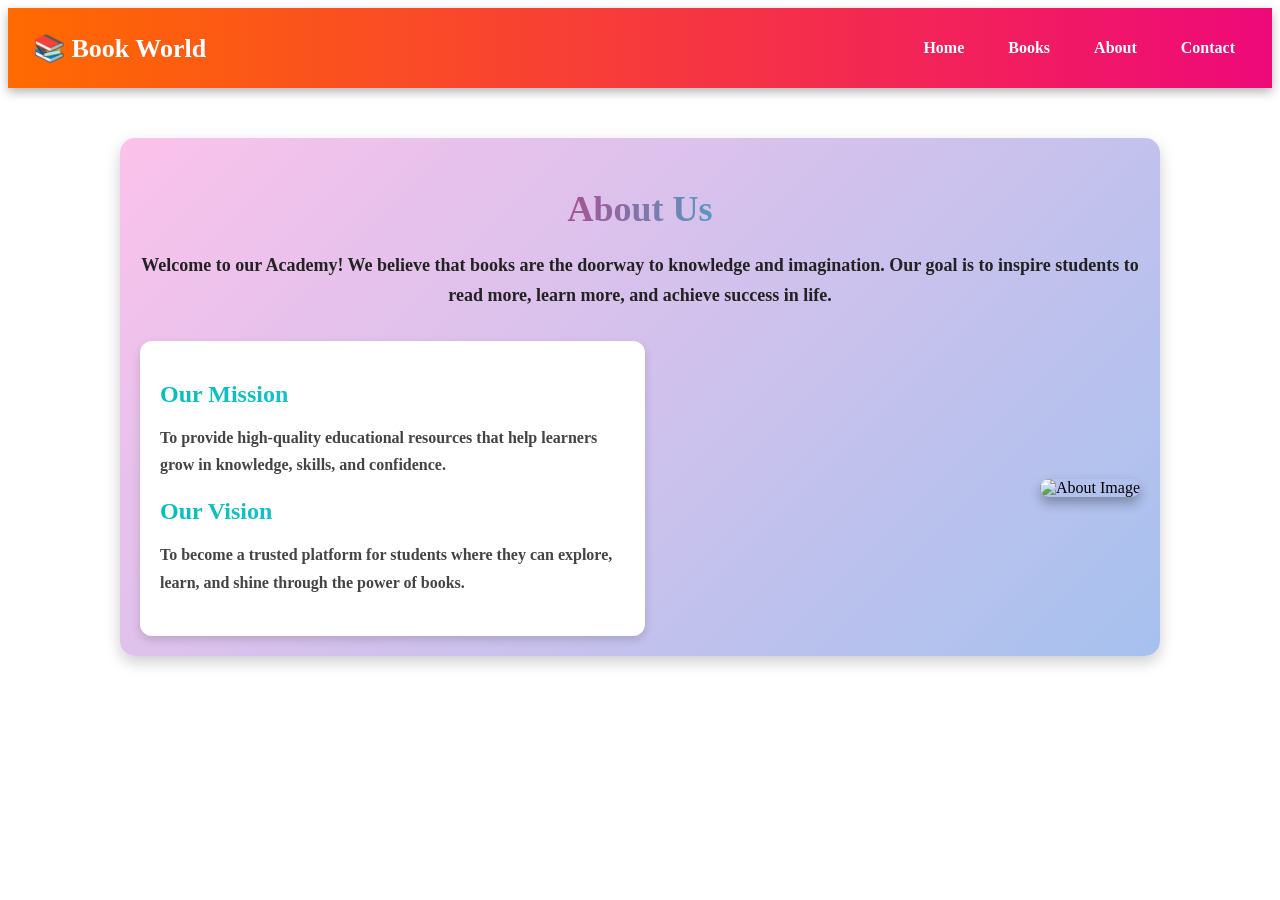
==== about.html @ 0c34d5ca "Add files via upload" ====
<!DOCTYPE html>
<html lang="en">
<head>
    <meta charset="UTF-8">
    <meta name="viewport" content="width=device-width, initial-scale=1.0">
    <title>Document</title>
    <link rel="stylesheet" href="style.css">
</head>
<body>
    <!-- Header Start -->
<header>
  <div class="logo">📚 Book World</div>
  <nav>
    <ul>
      <li><a href="home.html">Home</a></li>
      <li><a href="books.html">Books</a></li>
      <li><a href="about.html">About</a></li>
      <li><a href="contact.html">Contact</a></li>
    </ul>
  </nav>
</header>
<!-- Header End -->

 <!-- About Section -->
  <section class="about-section">
    <h1>About Us</h1>
    <p>
      Welcome to our Academy!  
      We believe that books are the doorway to knowledge and imagination.  
      Our goal is to inspire students to read more, learn more, and achieve success in life.
    </p>

    <div class="about-content">
      <div class="about-text">
        <h2>Our Mission</h2>
        <p>
          To provide high-quality educational resources that help learners grow in knowledge, skills, and confidence.
        </p>

        <h2>Our Vision</h2>
        <p>
          To become a trusted platform for students where they can explore, learn, and shine through the power of books.
        </p>
      </div>
      <div class="about-image">
        <img src="https://encrypted-tbn0.gstatic.com/images?q=tbn:ANd9GcR6jI7dX5T0ZIc1dJ-ebdAtN28goEZ-iPqOcQ&s" alt="About Image">
      </div>
    </div>
  </section>

    
</body>
</html>
---- style.css ----
/* Header */
header {
  background: linear-gradient(90deg, #ff6a00, #ee0979, #6a11cb, #2575fc);
  background-size: 300% 300%;
  animation: gradientMove 6s infinite alternate;
  color: #fff;
  padding: 15px 25px;
  display: flex;
  justify-content: space-between;
  align-items: center;
  box-shadow: 0 4px 10px rgba(0,0,0,0.3);
}

@keyframes gradientMove {
  0% { background-position: 0% 50%; }
  100% { background-position: 100% 50%; }
}

.logo {
  font-size: 26px;
  font-weight: bold;
}

nav ul {
  list-style: none;
  display: flex;
}

nav ul li {
  margin-left: 20px;
}

nav ul li a {
  text-decoration: none;
  color: #fff;
  font-weight: bold;
  font-size: 16px;
  padding: 6px 12px;
  border-radius: 8px;
  transition: background 0.3s, color 0.3s;
}

nav ul li a:hover,
nav ul li a.active {
  background: #fff;
  color: #2575fc;
}

/* Responsive Header */
@media (max-width: 768px) {
  header {
    flex-direction: column;
    text-align: center;
  }

  nav ul {
    flex-direction: column;
    margin-top: 10px;
  }

  nav ul li {
    margin: 10px 0;
  }
}
 .books-section {
  display: flex;
  align-items: center;
  justify-content: space-between;
  margin: 40px auto;
  max-width: 1000px;
  padding: 20px;
}

.books-text {
  flex: 1;
  margin-right: 20px;
}

.books-text h2 {
  font-size: 28px;
  margin-bottom: 15px;
  color: #333;
}

.books-text p {
  font-size: 18px;
  line-height: 1.6;
  font-weight: bolder; /* bold text */
  background: linear-gradient(90deg, #ff6a00, #ee0979, #06beb6, #48c6ef);
  -webkit-background-clip: text;
  -webkit-text-fill-color: transparent; /* text me gradient apply hoga */
}


.books-image {
  flex: 1;
  text-align: right;
}

.books-image img {
  max-width: 100%;
  height: auto;
  border-radius: 10px;
}
.about-section {
  max-width: 1000px;
  margin: 50px auto;
  padding: 20px;
  text-align: center;
  background: linear-gradient(135deg, #fbc2eb, #a6c1ee); /* colorful background */
  border-radius: 15px;
  box-shadow: 0px 6px 15px rgba(0,0,0,0.2);
}

.about-section h1 {
  font-size: 36px;
  margin-bottom: 20px;
  font-weight: 900;
  background: linear-gradient(90deg, #ff512f, #dd2476, #24c6dc, #514a9d);
  -webkit-background-clip: text;
  -webkit-text-fill-color: transparent; /* colorful heading */
}

.about-section p {
  font-size: 18px;
  margin-bottom: 30px;
  line-height: 1.7;
  font-weight: bold;
  color: #222;
}

.about-content {
  display: flex;
  align-items: center;
  justify-content: space-between;
  gap: 30px;
}

.about-text {
  flex: 1;
  text-align: left;
  background: #fff;
  padding: 20px;
  border-radius: 12px;
  box-shadow: 0px 4px 10px rgba(0,0,0,0.15);
}

.about-text h2 {
  font-size: 24px;
  margin-bottom: 10px;
  font-weight: 800;
  background: linear-gradient(90deg, #06beb6, #48c6ef);
  -webkit-background-clip: text;
  -webkit-text-fill-color: transparent; /* gradient headings */
}

.about-text p {
  margin-bottom: 20px;
  font-size: 16px;
  color: #444;
  font-weight: 600;
}

.about-image {
  flex: 1;
  text-align: right;
}

.about-image img {
  max-width: 100%;
  border-radius: 15px;
  box-shadow: 0px 6px 12px rgba(0,0,0,0.3);
}


.contact-section {
  max-width: 1100px;
  margin: 50px auto;
  padding: 30px;
  text-align: center;
  background: linear-gradient(135deg, #f6d365, #fda085);
  border-radius: 15px;
  box-shadow: 0px 6px 15px rgba(0,0,0,0.2);
}

.contact-section h1 {
  font-size: 36px;
  margin-bottom: 15px;
  font-weight: 900;
  background: linear-gradient(90deg, #ff512f, #dd2476, #24c6dc, #514a9d);
  -webkit-background-clip: text;
  -webkit-text-fill-color: transparent;
}

.contact-section p {
  font-size: 18px;
  margin-bottom: 40px;
  color: #333;
  font-weight: 600;
}

.contact-container {
  display: flex;
  justify-content: space-between;
  align-items: flex-start;
  gap: 40px;
  flex-wrap: wrap;
}

.contact-form {
  flex: 1;
}

.contact-form form {
  display: flex;
  flex-direction: column;
  gap: 15px;
}

.contact-form input,
.contact-form textarea {
  width: 100%;
  padding: 12px;
  border-radius: 8px;
  border: 1px solid #ccc;
  font-size: 16px;
}

.contact-form button {
  padding: 12px;
  border: none;
  border-radius: 8px;
  font-size: 18px;
  background: linear-gradient(90deg, #24c6dc, #514a9d);
  color: white;
  font-weight: bold;
  cursor: pointer;
  transition: 0.3s;
}

.contact-form button:hover {
  background: linear-gradient(90deg, #ff512f, #dd2476);
}

.contact-info {
  flex: 1;
  text-align: left;
  background: #fff;
  padding: 20px;
  border-radius: 12px;
  box-shadow: 0px 4px 12px rgba(0,0,0,0.2);
}

.contact-info h2 {
  font-size: 22px;
  margin-bottom: 15px;
  background: linear-gradient(90deg, #06beb6, #48c6ef);
  -webkit-background-clip: text;
  -webkit-text-fill-color: transparent;
}

.social-links {
  display: flex;
  flex-direction: column;
  gap: 12px;
  margin-top: 10px;
}

.social-links a {
  font-size: 18px;
  font-weight: bold;
  text-decoration: none;
  color: #514a9d;
  transition: 0.3s;
}

.social-links a:hover {
  color: #dd2476;
}
/* @media (max-width: 768px) {
  header {
    flex-direction: column;
    gap: 10px;
  }

  header nav ul {
    flex-wrap: wrap;
    justify-content: center;
  }

  .book-card img {
    height: 220px;
  } */

/* Books Page */
.books-page {
  text-align: center;
  padding: 40px 20px;
}

.books-page h1 {
  font-size: 2.5rem;
  margin-bottom: 30px;
  color: #444;
}

/* Books Grid */
.books-grid {
  display: grid;
  grid-template-columns: repeat(auto-fit, minmax(220px, 1fr));
  gap: 25px;
  max-width: 1100px;
  margin: auto;
}

/* Book Card */
.book-card {
  background: white;
  border-radius: 12px;
  overflow: hidden;
  box-shadow: 0 6px 15px rgba(0,0,0,0.1);
  transition: transform 0.3s ease, box-shadow 0.3s ease;
  padding: 15px;
}

.book-card img {
  width: 100%;
  height: 280px;
  object-fit: cover;
  border-radius: 8px;
}

.book-card h2 {
  margin: 15px 0 10px;
  font-size: 1.3rem;
  color: #222;
}

.book-card p {
  font-size: 0.95rem;
  color: #555;
}

/* Hover Effect */
.book-card:hover {
  transform: translateY(-10px);
  box-shadow: 0 10px 25px rgba(0,0,0,0.2);
}

/* Responsive */
@media (max-width: 768px) {
  header {
    flex-direction: column;
    gap: 10px;
  }

  header nav ul {
    flex-wrap: wrap;
    justify-content: center;
  }

  .book-card img {
    height: 220px;
  }
}
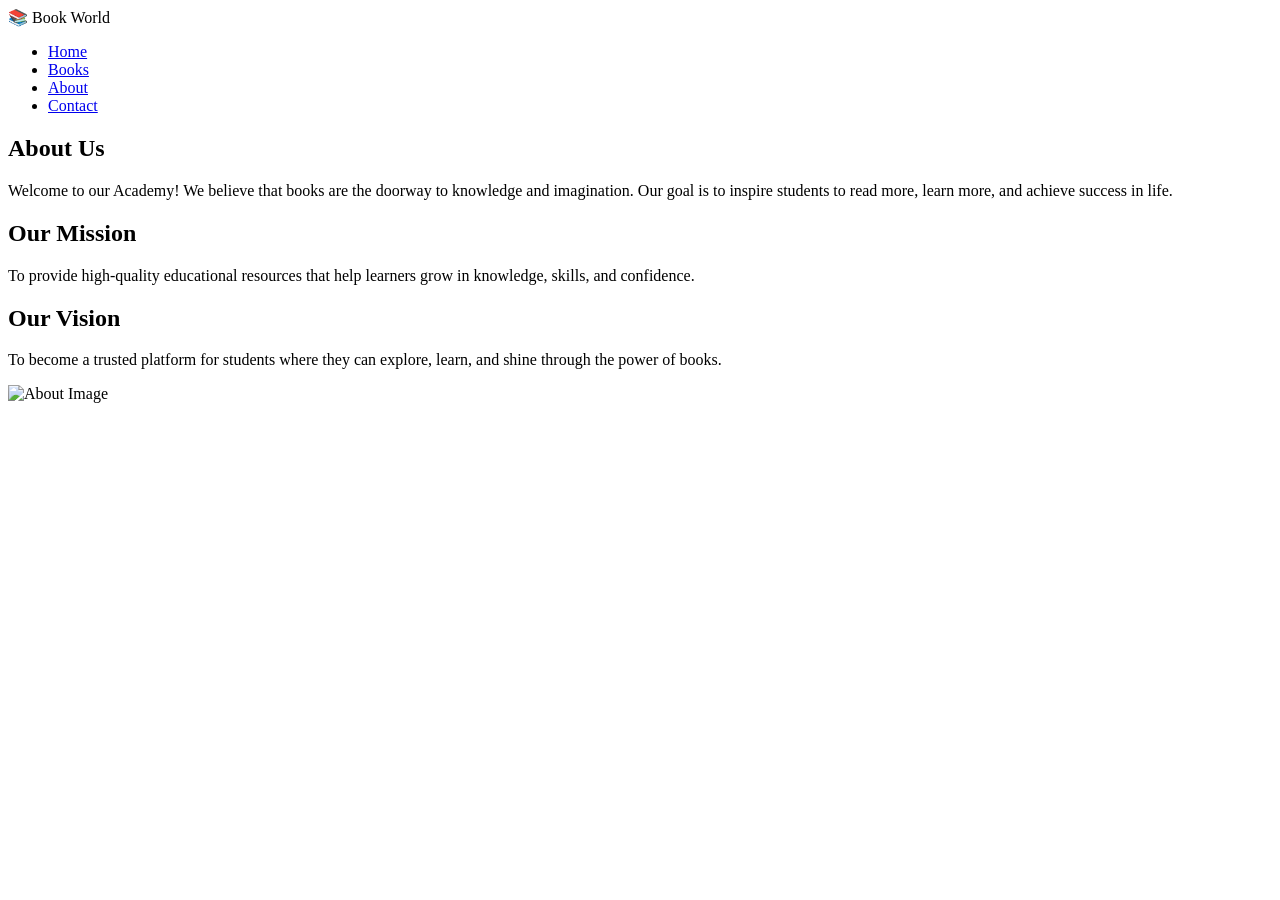
==== commit c75bf386: "Create about.html" ====
--- a/about.html
+++ b/about.html
@@ -1,53 +1,53 @@
-<!DOCTYPE html>
-<html lang="en">
-<head>
-    <meta charset="UTF-8">
-    <meta name="viewport" content="width=device-width, initial-scale=1.0">
-    <title>Document</title>
-    <link rel="stylesheet" href="style.css">
-</head>
-<body>
-    <!-- Header Start -->
-<header>
-  <div class="logo">📚 Book World</div>
-  <nav>
-    <ul>
-      <li><a href="home.html">Home</a></li>
-      <li><a href="books.html">Books</a></li>
-      <li><a href="about.html">About</a></li>
-      <li><a href="contact.html">Contact</a></li>
-    </ul>
-  </nav>
-</header>
-<!-- Header End -->
-
- <!-- About Section -->
-  <section class="about-section">
-    <h1>About Us</h1>
-    <p>
-      Welcome to our Academy!  
-      We believe that books are the doorway to knowledge and imagination.  
-      Our goal is to inspire students to read more, learn more, and achieve success in life.
-    </p>
-
-    <div class="about-content">
-      <div class="about-text">
-        <h2>Our Mission</h2>
-        <p>
-          To provide high-quality educational resources that help learners grow in knowledge, skills, and confidence.
-        </p>
-
-        <h2>Our Vision</h2>
-        <p>
-          To become a trusted platform for students where they can explore, learn, and shine through the power of books.
-        </p>
-      </div>
-      <div class="about-image">
-        <img src="https://encrypted-tbn0.gstatic.com/images?q=tbn:ANd9GcR6jI7dX5T0ZIc1dJ-ebdAtN28goEZ-iPqOcQ&s" alt="About Image">
-      </div>
-    </div>
-  </section>
-
-    
-</body>
-</html>+<!DOCTYPE html>
+<html lang="en">
+<head>
+    <meta charset="UTF-8">
+    <meta name="viewport" content="width=device-width, initial-scale=1.0">
+    <title>Document</title>
+    <link rel="stylesheet" href="style.css">
+</head>
+<body>
+    <!-- Header Start -->
+<header>
+  <div class="logo">📚 Book World</div>
+  <nav>
+    <ul>
+      <li><a href="home.html">Home</a></li>
+      <li><a href="books.html">Books</a></li>
+      <li><a href="about.html">About</a></li>
+      <li><a href="contact.html">Contact</a></li>
+    </ul>
+  </nav>
+</header>
+<!-- Header End -->
+
+ <!-- About Section -->
+  <section class="about-section">
+    <h1>About Us</h1>
+    <p>
+      Welcome to our Academy!  
+      We believe that books are the doorway to knowledge and imagination.  
+      Our goal is to inspire students to read more, learn more, and achieve success in life.
+    </p>
+
+    <div class="about-content">
+      <div class="about-text">
+        <h2>Our Mission</h2>
+        <p>
+          To provide high-quality educational resources that help learners grow in knowledge, skills, and confidence.
+        </p>
+
+        <h2>Our Vision</h2>
+        <p>
+          To become a trusted platform for students where they can explore, learn, and shine through the power of books.
+        </p>
+      </div>
+      <div class="about-image">
+        <img src="https://encrypted-tbn0.gstatic.com/images?q=tbn:ANd9GcR6jI7dX5T0ZIc1dJ-ebdAtN28goEZ-iPqOcQ&s" alt="About Image">
+      </div>
+    </div>
+  </section>
+
+    
+</body>
+</html>
